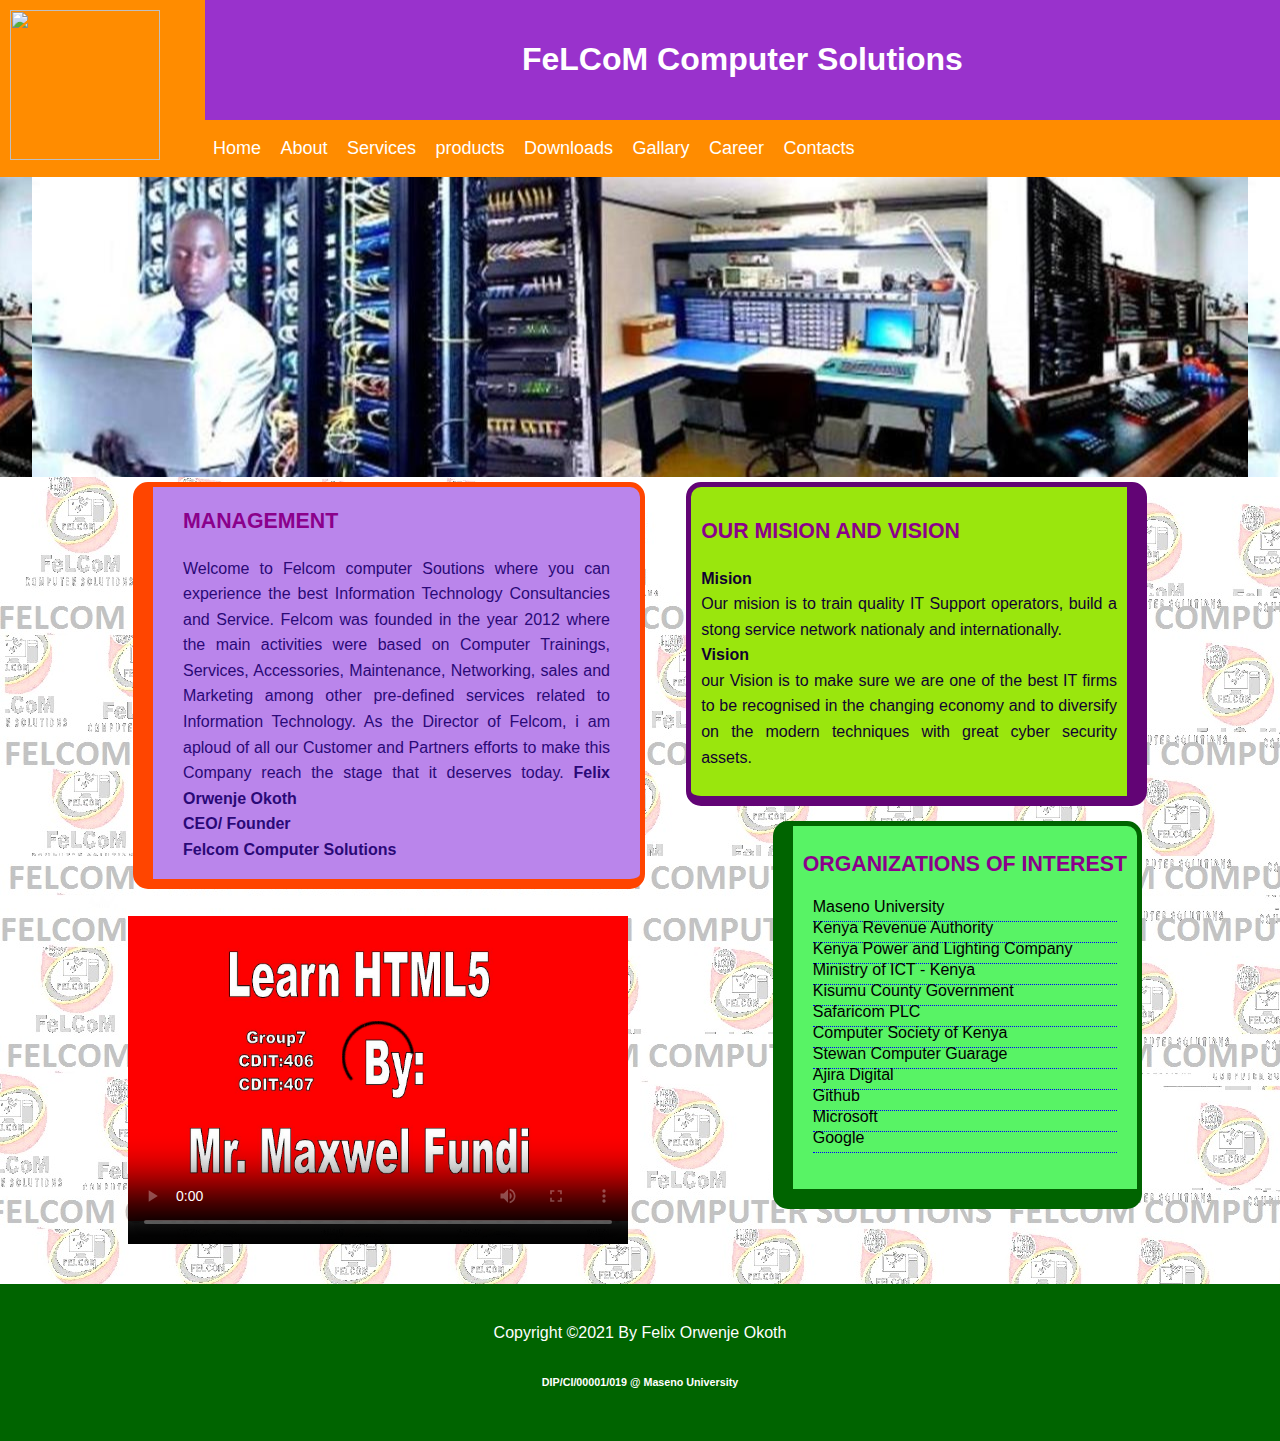
==== index.html @ b99d3232 "Index and other files added" ====
<!DOCTYPE html lang= en> 
<html>
    
<head >
        
    <meta charset= "UTF-8">
            <meta name="description" content= " Felcom Computer Solutions">
            <title >HOME</title>
            <link rel="stylesheet" type="text/css"
                href="scripts/style.css">
     <div class="header">
                 
     </div>      
      
     
</head>
<body >
    <header id="main-header">
       <div class=container-4><img width="150px" height="150px" src="../Felcom Website/images/logo1.jpg"></div>
        <div class="container-3" >
            <br/>
            <h1 ><center>FeLCoM Computer Solutions</center></h1>
            <br/>
        </div>
    </header>
    <nav id="navbar">
        <div class="container">
            <ul>
                <li> <a href="index.html">Home</a></li>
                <li> <a href="About.html"> About</a></li>
                <li> <a href="Services.html">Services</a></li>
                <li> <a href="Products.html">products</a></li>
                <li> <a href="Downloads.html">Downloads</a></li>
                <li> <a href="Gallary.html">Gallary</a></li>
                <li> <a href="Career.html">Career</a></li>
                <li> <a href="Contacts.html">Contacts</a></li>
            </ul>
        </div>
        
    </nav>
    <section id="showcase">
            <div class="container">
                <br/>
                <br/>
                <h2>
                    <br/>
                    <br/>   
                </h2>
                <br/>
                <br/>
            </div>
    </section>
<div class="container-2">
            <section id="main">       
                                        <h3>Management</h3>
                                        <p>Welcome to Felcom computer Soutions where you
                                        can experience the best Information Technology
                                        Consultancies and Service.
                                        Felcom was founded in the year 2012 where the 
                                        main activities were based on Computer Trainings,
                                        Services, Accessories, Maintenance, Networking, 
                                        sales and Marketing among other pre-defined services
                                        related to Information Technology.
                                        As the Director of Felcom, i am aploud of all our 
                                        Customer and Partners efforts to make this Company 
                                        reach the stage that it deserves today.
                                        <b>Felix Orwenje Okoth</b><br/>
                                        <b>CEO/ Founder</b><br/>
                                        <b>Felcom Computer Solutions</b><br/>
                                        </p>                       
            </Section>



            <aside id="sidebar">
                                    <p> 
                                    <h3>Our Mision and Vision</h3>
                                    <b>Mision</b><br/>
                                    Our mision is to train quality IT Support operators, 
                                    build a stong service network nationaly and internationally.<br/>
                                    <b>Vision</b><br/>
                                    our Vision is to make sure we are one of the best IT firms 
                                    to be recognised in the changing economy and to diversify on 
                                    the modern techniques with great cyber security assets.<br/>
                                
                                    </p>
                    
            </aside>

                                <div class="cat">
                                    <h3>Organizations of interest</h3>
                                    <ul>
                                        <li><a href="https://www.maseno.ac.ke" target="-blank">Maseno University</a></li>
                                        <li><a href="https://www.kra.go.ke" target="-blank">Kenya Revenue Authority</a></li>
                                        <li><a href="https://www.kplc.co.ke" target="-blank">Kenya Power and Lighting Company </a></li>
                                        <li><a href="https://ict.go.ke" target="-blank">Ministry of ICT - Kenya</a></li>
                                        <li><a href="https://www.kisumu.go.ke" target="-blank">Kisumu County Government</a></li>
                                        <li><a href="https://www.safaricom.co.ke" target="-blank">Safaricom PLC</a></li>
                                        <li><a href="https://www.cskonline.org" target="-blank">Computer Society of Kenya</a></li>
                                        <li><a href="https://stewancomputers.co.ke" target="-blank">Stewan Computer Guarage</a></li>
                                        <li><a href="https://www.ajiradigital.go.ke" target="-blank">Ajira Digital</a></li>
                                        <li><a href="https://github.com" target="-blank">Github</a></li>
                                        <li><a href="https://www.microsoft.com/en-us" target="-blank">Microsoft</a></li>
                                        <li><a href="https://www.google.com" target="-blank">Google</a></li>
                                    </ul>
                                    </ul>
                                </div>
                                <div clss="video"><video src="../Felcom Website/videos/Project.mp4" poster="images/Thumb.jpg" autoplay controls width="500" height="350"></video></div>
    
</div>
    
</body>
<footer id="main-footer">
    <p>Copyright &copy;2021 By Felix Orwenje Okoth</p>
    <p><h6>DIP/CI/00001/019 @ Maseno University</h6></p>
</footer>
</html>
---- scripts/style.css ----
/**{
    margin: 0;
    padding: 0;
}*/
body{
    background-image:url('../images/bkg.jpg');
    color:rgb(77, 2, 52);
    font-family:Arial;
    font-size: 16px;
    font-weight:normal;
    line-height: 1.6em;
    margin: 0;
}   


.header h1{
    color: rgb(21, 5, 90);
    font-size: 160%;
    font-family: 'Trebuchet MS', 'Lucida Sans Unicode', 'Lucida Grande', 'Lucida Sans', Arial, sans-serif;
    font-weight: bolder;
    text-align: center;
    padding-top: 20px;
    padding-bottom: 50px;
    display: inline-flex;
    


}
.box{
    background-color: rgb(186, 133, 235);
    color: rgb(42, 9, 119);
    border: 5px orangered;
    border-bottom: 10px orangered;
    border-right: 20px orangered;
    border-radius: 15px;
    padding: 10px;
    margin: 20px;
}
.container-3{
    float: right;
    background-color: darkorchid;
    color: white;
    background-position: center;
    min-height: 100PX;
    background-size: contain;
    width: 84%;
}
.container-4{
    float:left;
    width:auto;
    height: auto;
    padding: 10px;
    image-resolution: 1240px;
    
}
.video{
    padding:20px;
    float: left;
    width: 200px;
    height: 200px;
    border: coral;
    border-style: solid;
}
a{
    text-decoration: none;
    color: black;

}
a:hover{
    color: blue;
}
a:active{
    color: green;
}

.container{
    width: 80%;
    margin: auto;
    overflow: hidden;
   
    
}
.container-2{
    width: 80%;
    margin: auto;
    overflow: hidden;
   
}
#main-header{
    
    color: white;
    font-stretch: normal;
    
    
}
#navbar{
    background-color: darkorange;
    color: black;
}
#navbar ul{
    padding: 0;
    list-style: none;

}
#navbar li{
display: inline;


}
#navbar a{
    color: white;
    text-decoration: none;
    font-size: 18px;
    padding-right: 15px;
    
}

#showcase{
    background-image:url('../images/showcase.jpg');
    background-position: center;
    min-height: 300PX;
}
#MAIN{
    float:left;
    width:50%;
    padding:0 30px;
    text-align: justify;
    box-sizing: border-box;
    background-color: rgb(186, 133, 235);
    color: rgb(42, 9, 119);
    border: 5px orangered solid;
    border-bottom: 10px orangered solid;
    border-left: 20px orangered solid;
    border-radius: 15px;
    margin: 5px;
}
#sidebar{
   
    width:45%;
    float: right;
    padding:10px;
    text-align: justify;
    box-sizing: border-box;
    background-color: rgb(154, 230, 13);
    color: rgb(16, 1, 49);
    border: 5px rgb(98, 4, 117) solid;
    border-bottom: 10px rgb(98,4,117) solid;
    border-right: 20px rgb(98, 4, 117) solid;
    border-radius: 15px;
    padding: 10px;
    margin: 5px;
    

}
#main h3{
    color: darkmagenta;
    font-size: 16pt;
    font-weight: bolder;
    font-style: normal;
    text-transform: uppercase;
}
#sidebar h3{
    color: darkmagenta;
    font-size: 16pt;
    font-weight: bolder;
    font-style: normal;
    text-transform: uppercase;
}


.box h3{
    font-family: 'Segoe UI', Tahoma, Geneva, Verdana, sans-serif;
    font-weight: 800;
    text-transform: uppercase;
    letter-spacing: 0.2em;
    word-spacing: 0.3em;
}
.box-1{
    background-color: rgb(186, 133, 235);
    color: rgb(42, 9, 119);
    border: 5px orangered;
    border-bottom: 10px orangered;
    border-right: 20px orangered;
    border-radius: 15px;
    padding: 10px;
    margin: 20px;
    
}
.container-1{
    width: 80%;
    margin: auto;
}
.box-1 h3{
    font-family: 'Segoe UI', Tahoma, Geneva, Verdana, sans-serif;
    font-weight: 800;
    text-transform: uppercase;
    letter-spacing: 0.2em;
    word-spacing: 0.3em;
}
.cat{
    background-color: rgb(88, 243, 101);
    color: rgb(6, 1, 19);
    border: 5px darkgreen solid;
    border-bottom: 20px darkgreen solid;
    border-left: 20px darkgreen solid;
    padding: 10px;
    margin: 10px;
    border-radius: 15px;
    line-height: 0.75em;
    text-align: left;
    float: right;
    

}
.cat h2{
    text-align: left;
}
.cat h3{
    color: darkmagenta;
    font-size: 16pt;
    font-weight: bolder;
    font-style: normal;
    text-transform: uppercase;
}
.cat ul{
    padding: 10px;
    list-style: none;
}
.cat li{
    padding-bottom: 8px;
    border-bottom: dotted 1px blue;
}
#main-footer{
    background-color:darkgreen;
    color:white;
    text-align: center;
    padding: 20px;
    margin-top:40px ;
    float: none;
    
}
@media(max-width:800px){
    #main{
        width: 100%;
        float: none;
        float: left;
    }
    }
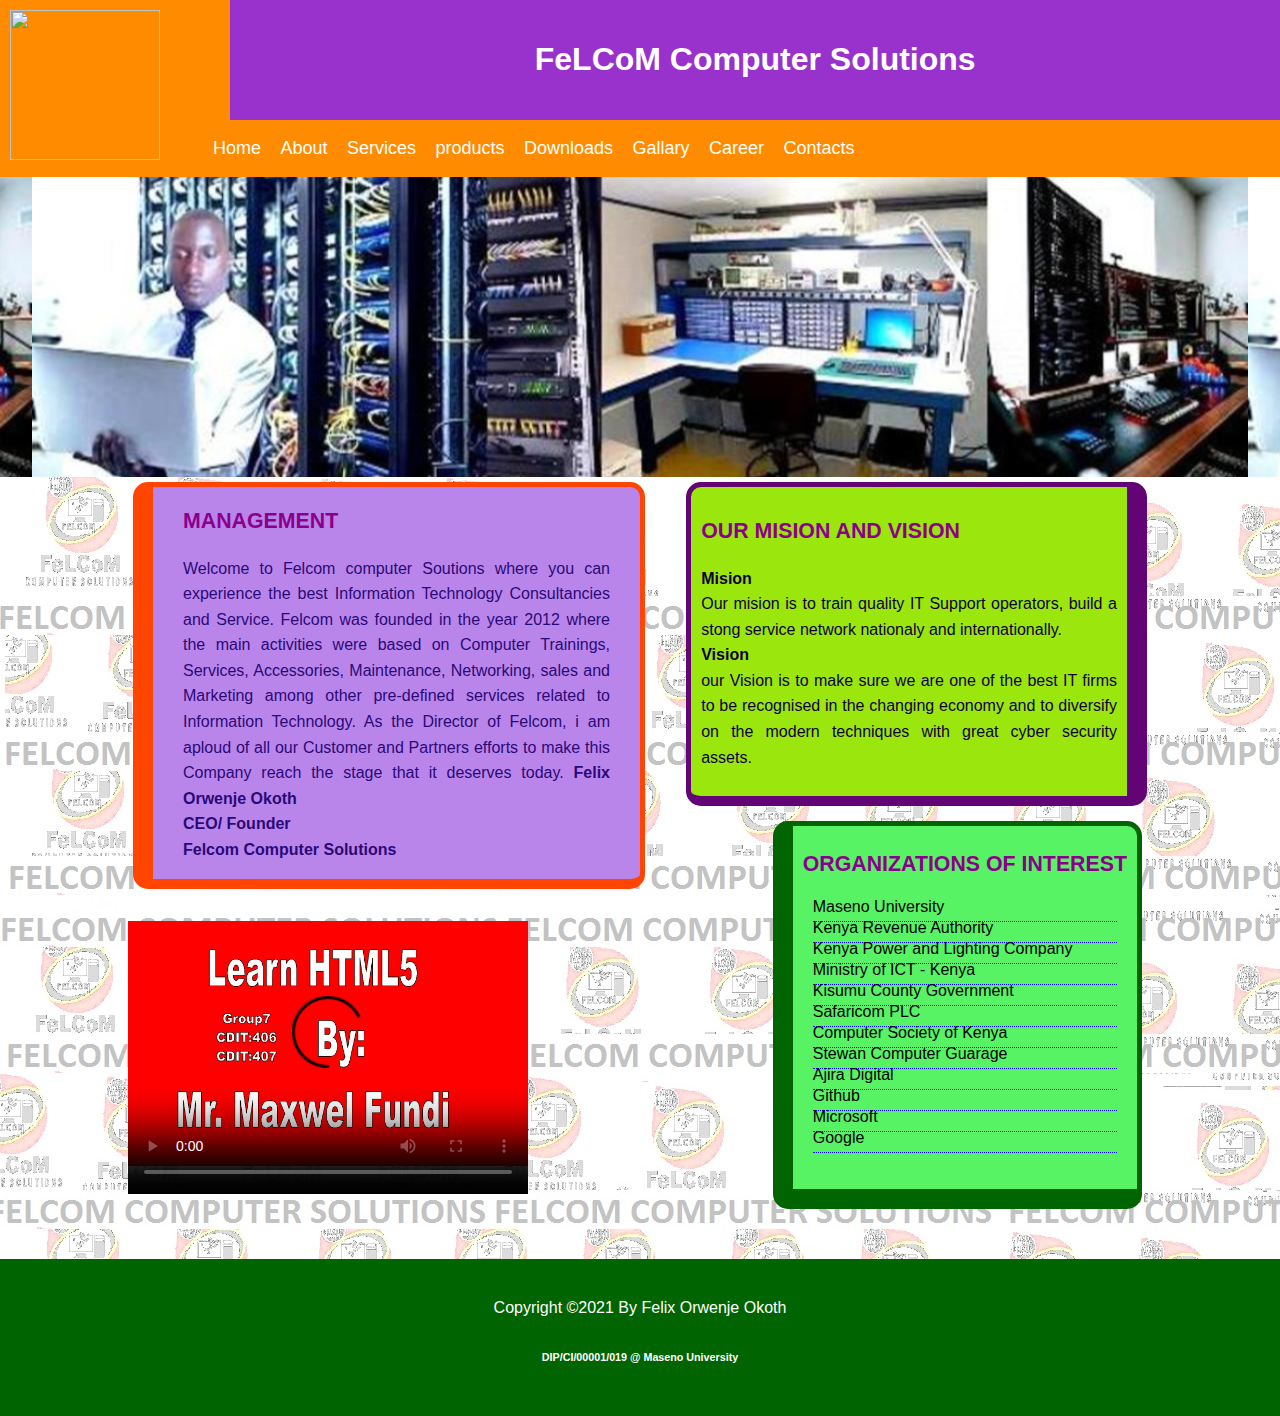
==== commit 2617f647: "changes" ====
--- a/index.html
+++ b/index.html
@@ -16,7 +16,7 @@
 </head>
 <body >
     <header id="main-header">
-       <div class=container-4><img width="150px" height="150px" src="../Felcom Website/images/logo1.jpg"></div>
+       <div class=container-4><img width="150px" height="150px" src="../Felcom-Website/images/logo1.jpg"></div>
         <div class="container-3" >
             <br/>
             <h1 ><center>FeLCoM Computer Solutions</center></h1>
@@ -105,7 +105,7 @@
                                     </ul>
                                     </ul>
                                 </div>
-                                <div clss="video"><video src="../Felcom Website/videos/Project.mp4" poster="images/Thumb.jpg" autoplay controls width="500" height="350"></video></div>
+                                <div clss="video"><video src="../Felcom-Website/videos/Project.mp4" poster="images/Thumb.jpg" autoplay controls width="400" height="300"></video></div>
     
 </div>
     
--- a/scripts/style.css
+++ b/scripts/style.css
@@ -43,7 +43,7 @@
     background-position: center;
     min-height: 100PX;
     background-size: contain;
-    width: 84%;
+    width: 82%;
 }
 .container-4{
     float:left;
